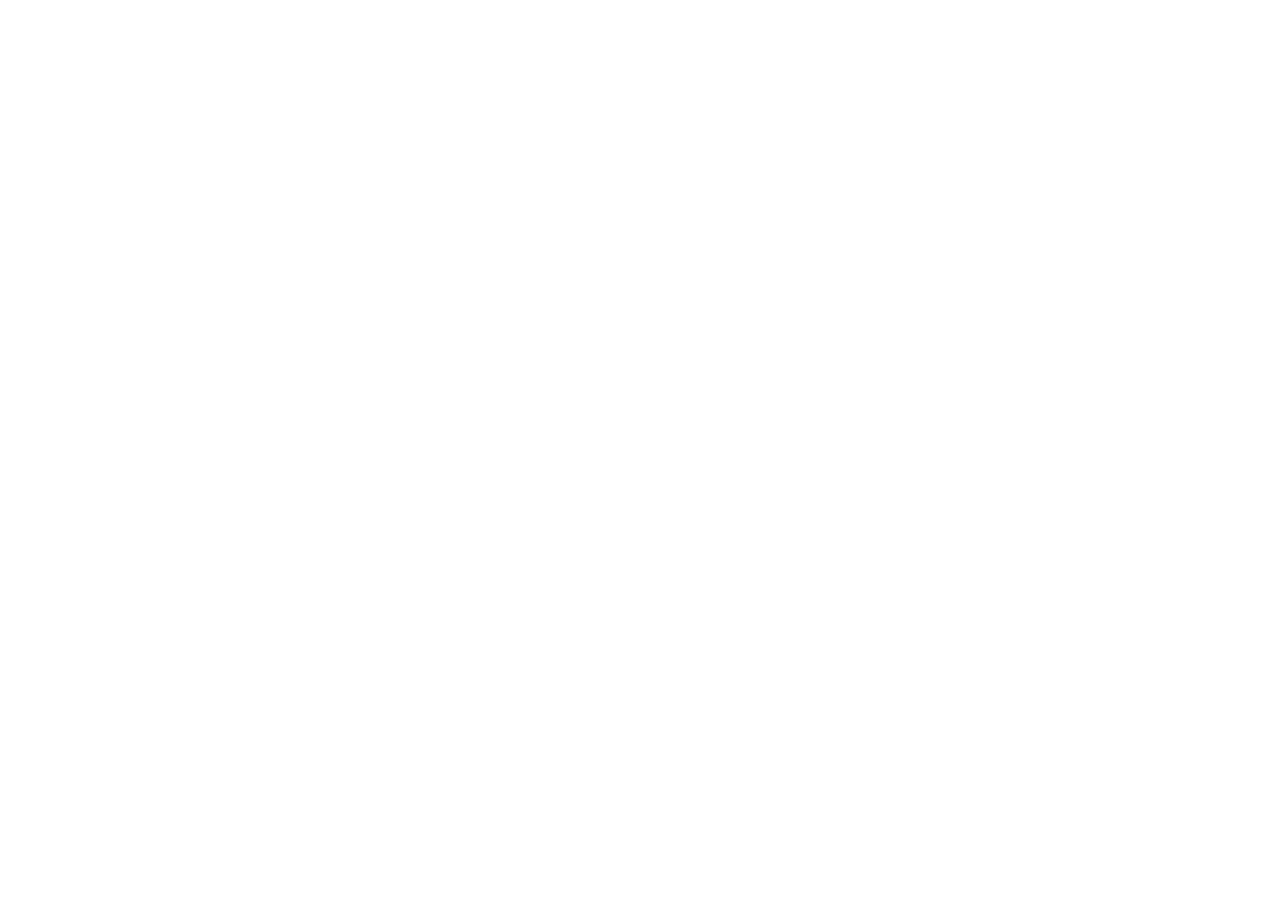
==== home.htm @ 58c6ec90 "Add basic html" ====
<!DOCTYPE html>
<html lang="en">
<head>
    <meta charset="UTF-8">
    <title>Preventing Corrosion</title>

    <link rel="stylesheet" href="style.css">
    <link rel="script" href="script.js">
</head>
<body>

</body>
</html>
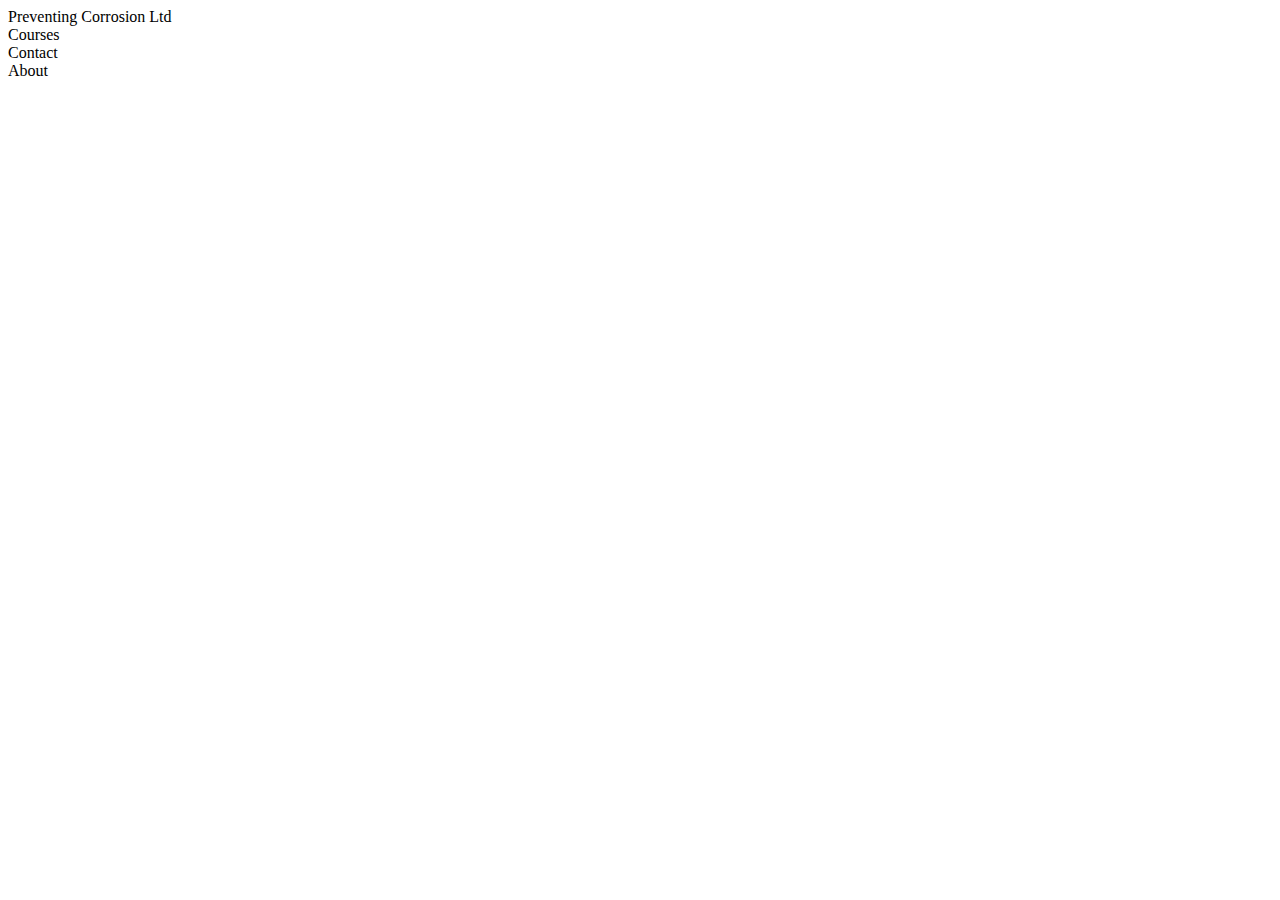
==== commit f7283e99: "added the nav bar" ====
--- a/home.htm
+++ b/home.htm
@@ -1,13 +1,21 @@
 <!DOCTYPE html>
 <html lang="en">
-<head>
-    <meta charset="UTF-8">
-    <title>Preventing Corrosion</title>
+    <head>
+        <meta charset="UTF-8">
+        <title>Preventing Corrosion</title>
 
-    <link rel="stylesheet" href="style.css">
-    <link rel="script" href="script.js">
-</head>
-<body>
+        <link rel="stylesheet" href="style.css">
+        <link rel="script" href="script.js">
+    </head>
 
-</body>
+    <body>
+        <header>
+            <div class="nav-bar">
+                <div>Preventing Corrosion Ltd</div>
+                <div>Courses</div>
+                <div>Contact</div>
+                <div>About</div>
+            </div>
+        </header>
+    </body>
 </html>--- a/style.css
+++ b/style.css
@@ -0,0 +1,3 @@
+body {
+
+}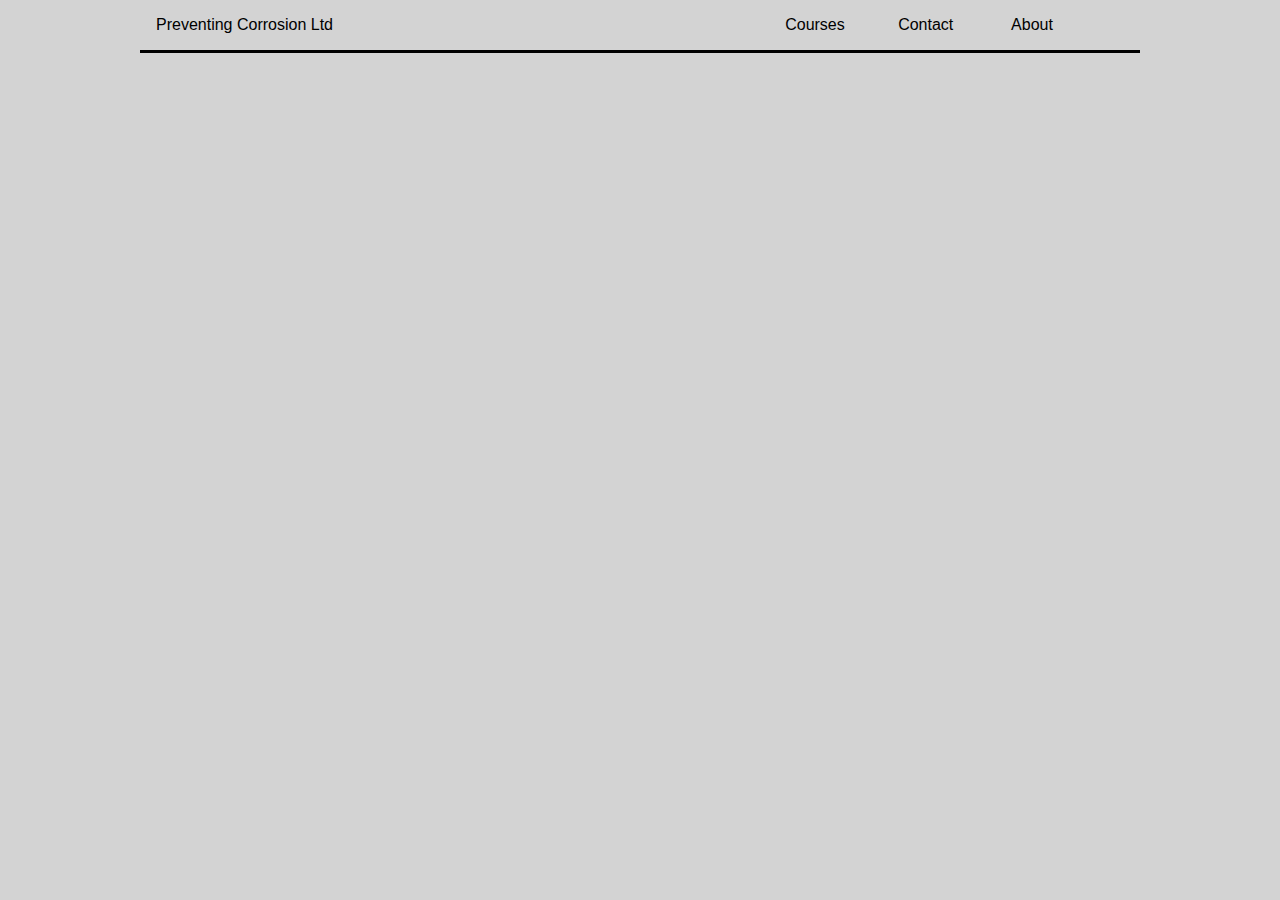
==== commit 4f036cf6: "added styling to the nav bar" ====
--- a/home.htm
+++ b/home.htm
@@ -1,21 +1,23 @@
 <!DOCTYPE html>
 <html lang="en">
-    <head>
-        <meta charset="UTF-8">
-        <title>Preventing Corrosion</title>
+<head>
+    <meta charset="UTF-8">
+    <title>Preventing Corrosion</title>
 
-        <link rel="stylesheet" href="style.css">
-        <link rel="script" href="script.js">
-    </head>
+    <link rel="stylesheet" href="style.css">
+    <link rel="script" href="script.js">
+</head>
+<body>
+    <header>
+        <div class="nav-bar">
+            <div>Preventing Corrosion Ltd</div>
+            <div>Courses</div>
+            <div>Contact</div>
+            <div>About</div>
+        </div>
+    </header>
+    <div>
 
-    <body>
-        <header>
-            <div class="nav-bar">
-                <div>Preventing Corrosion Ltd</div>
-                <div>Courses</div>
-                <div>Contact</div>
-                <div>About</div>
-            </div>
-        </header>
-    </body>
+    </div>
+</body>
 </html>--- a/style.css
+++ b/style.css
@@ -1,3 +1,13 @@
 body {
+    margin: auto;
+    max-width: 1000px;
+    font-family: sans-serif;
+    background: lightgrey;
+}
 
+.nav-bar {
+    display: grid;
+    grid-template-columns: 65% repeat(3, 1fr);
+    padding: 16px;
+    border-bottom: 3px solid black;
 }